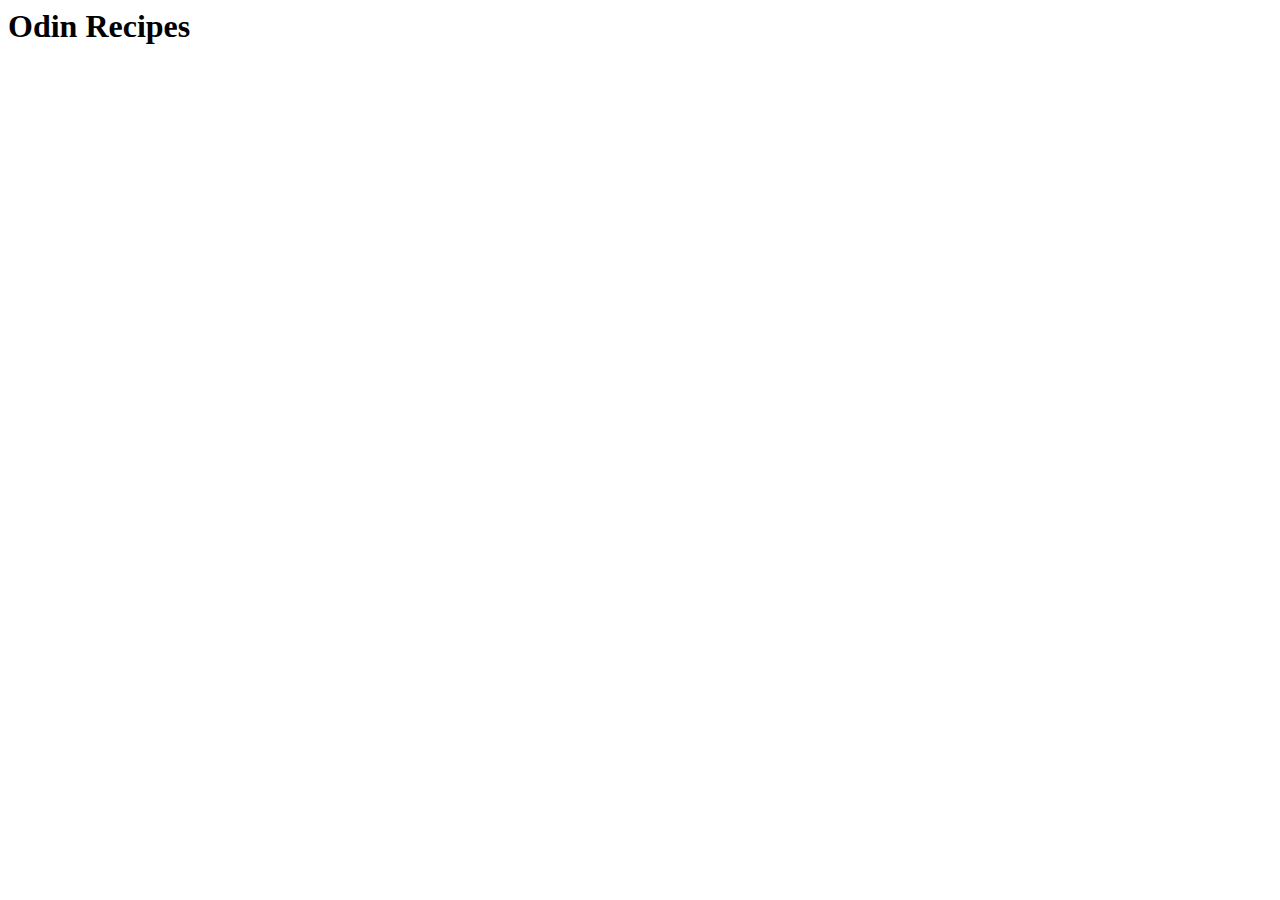
==== index.html @ 5f0f9ce9 "Add index.html with h1 created the very first index.html and added an h1 tag" ====
<!DOCTYPE html />
<html lang = "en">
    <head>
        <meta charset = "UTF-8" />
        <meta name = "viewport" content = "width = device-width, initial-scale = 1.0" />
        <title>
            Odin Recipes
        </title>
    </head>
    <body>
        <h1>
            Odin Recipes
        </h1>
    </body>
</html>
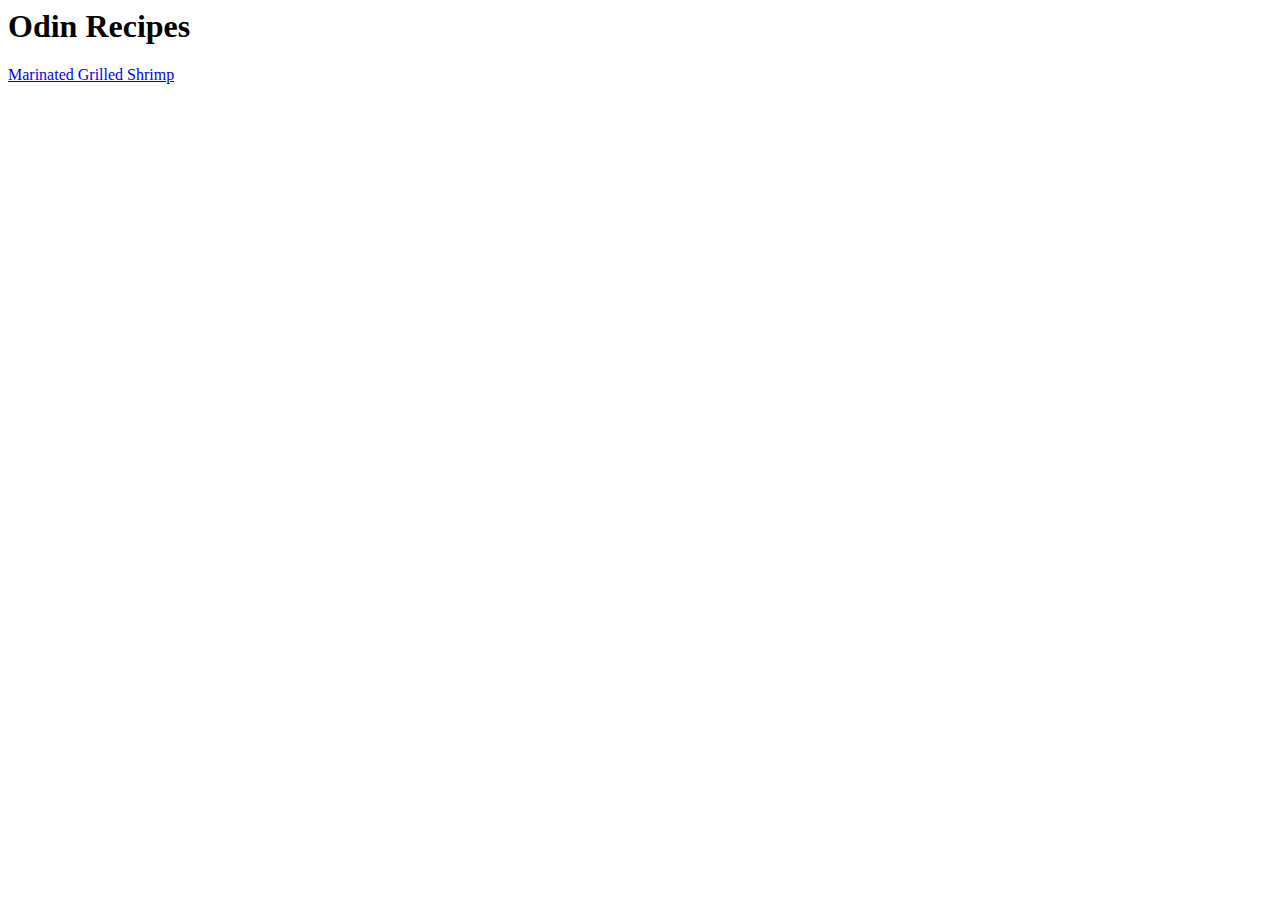
==== commit 0d8ae52b: "Add marinated grilled shrimp recipe Added a new recipe for marinated grilled shrimp" ====
--- a/index.html
+++ b/index.html
@@ -11,5 +11,6 @@
         <h1>
             Odin Recipes
         </h1>
+        <a href="./recipes/marinated-grilled-shrimp.html">Marinated Grilled Shrimp</a>
     </body>
 </html>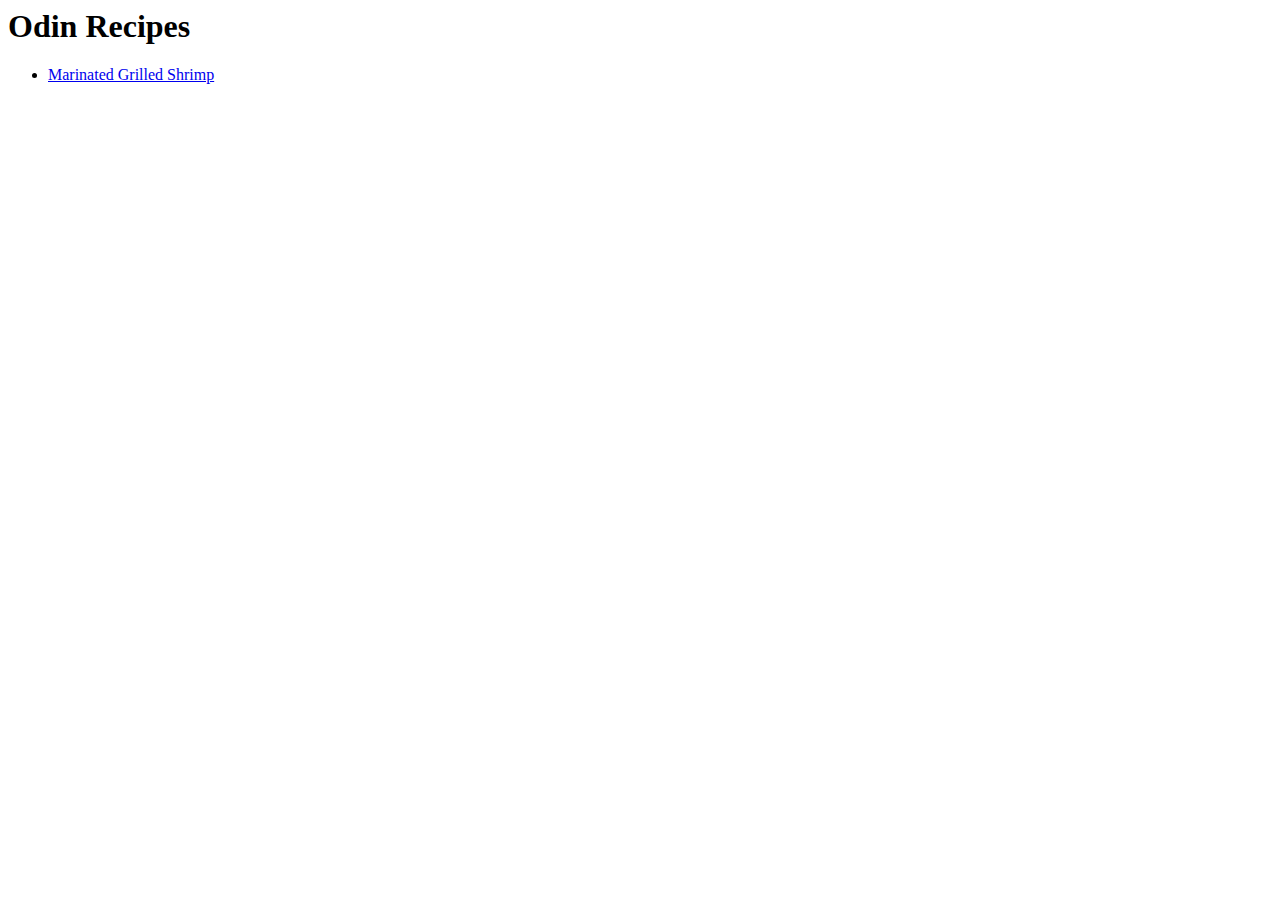
==== commit c4e0bf9b: "Add ingredients and steps Added list of ingredients and steps for the marinated grilled shrimp dish." ====
--- a/index.html
+++ b/index.html
@@ -11,6 +11,11 @@
         <h1>
             Odin Recipes
         </h1>
-        <a href="./recipes/marinated-grilled-shrimp.html">Marinated Grilled Shrimp</a>
+        <ul>
+            <li>
+                <a href="./recipes/marinated-grilled-shrimp.html">Marinated Grilled Shrimp</a>
+            </li>
+        </ul>
+        
     </body>
 </html>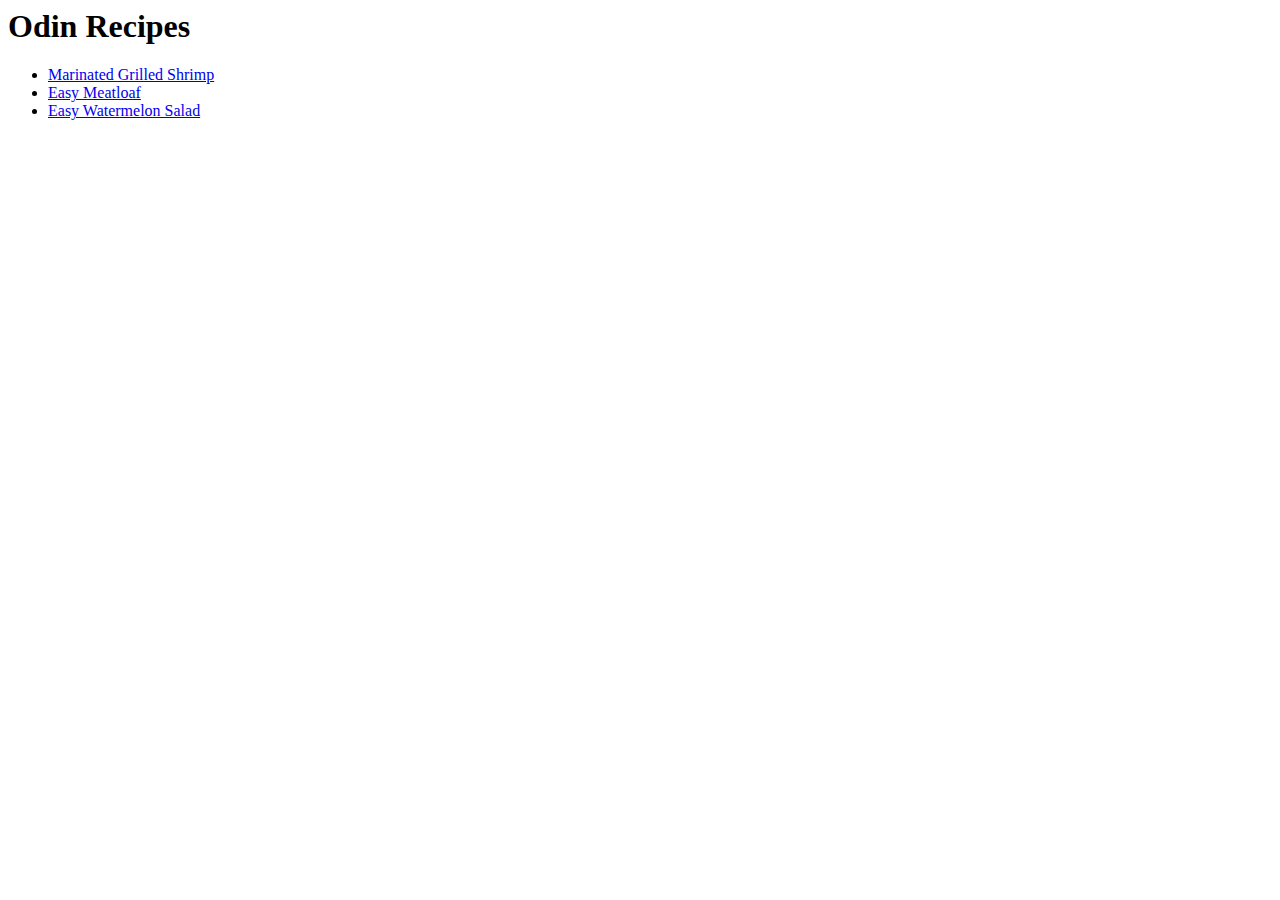
==== commit 1b0793bf: "Add more recipes Added 2 more recipes." ====
--- a/index.html
+++ b/index.html
@@ -15,6 +15,12 @@
             <li>
                 <a href="./recipes/marinated-grilled-shrimp.html">Marinated Grilled Shrimp</a>
             </li>
+            <li>
+                <a href="./recipes/easy-meatloaf.html">Easy Meatloaf</a>
+            </li>
+            <li>
+                <a href= "./recipes/watermelon-salad.html">Easy Watermelon Salad</a>
+            </li>
         </ul>
         
     </body>
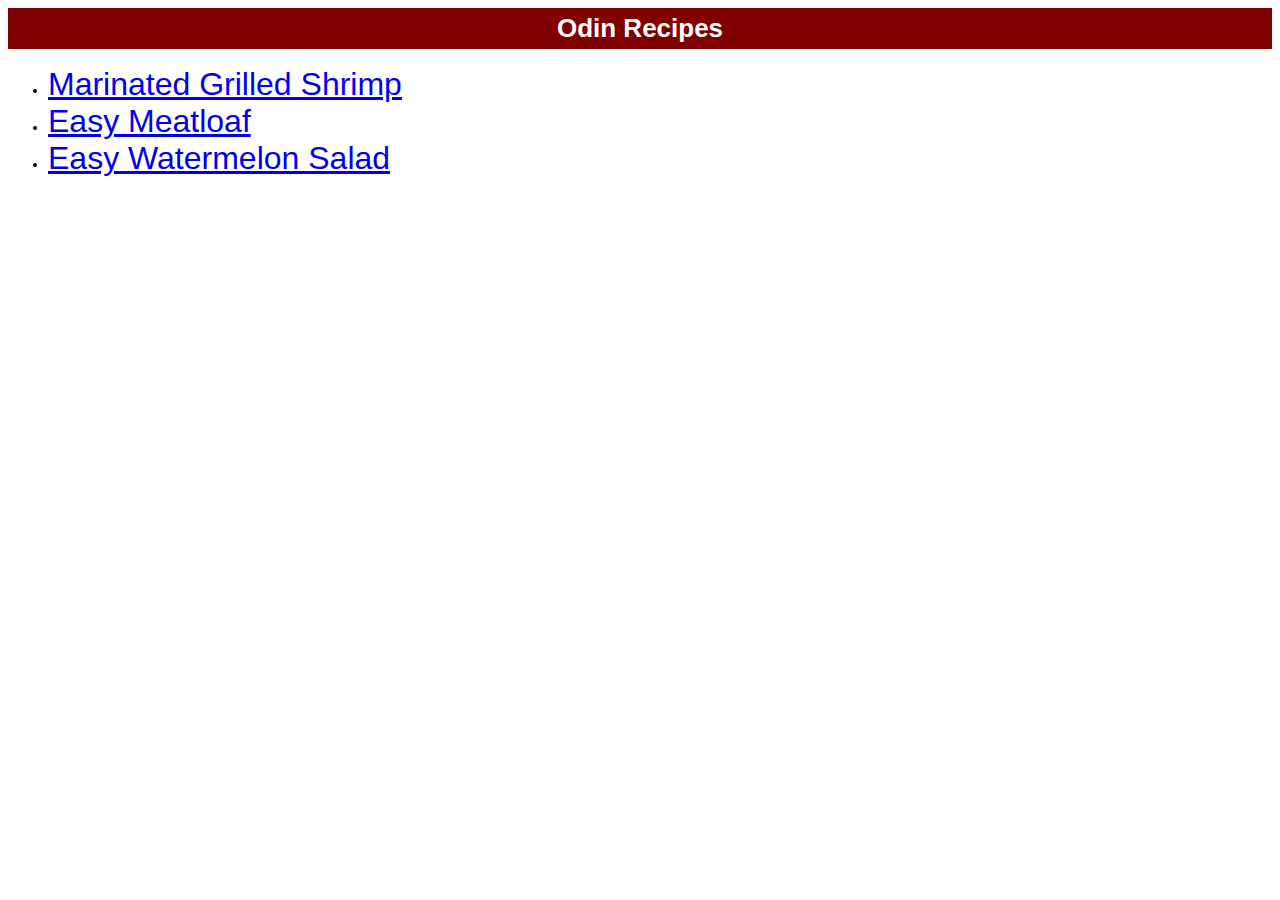
==== commit 22a1eead: "Add style to pages Basic css is added to the pages." ====
--- a/index.html
+++ b/index.html
@@ -3,6 +3,7 @@
     <head>
         <meta charset = "UTF-8" />
         <meta name = "viewport" content = "width = device-width, initial-scale = 1.0" />
+        <link rel="stylesheet" type="text/css" href="./styles.css" />
         <title>
             Odin Recipes
         </title>
--- a/styles.css
+++ b/styles.css
@@ -0,0 +1,49 @@
+body{
+
+    font-family: Verdana, Geneva, Tahoma, sans-serif;
+    font-size: small;
+    color: black;
+    background-color: #ffffff;
+}
+
+.description {
+    font-weight: bold;
+}
+
+h1 {
+    background-color: maroon;
+    color: white;
+    text-align: center;
+}
+
+h2 {
+    background-color: skyblue;
+    color: white;
+    text-align: center;
+
+}
+
+h1, h2 {
+    padding-top: 5px;
+    padding-bottom: 5px;
+}
+
+img {
+    height: auto;
+    width: 300px;
+    
+}
+
+ul a {
+    
+    font-size: xx-large;
+}
+
+.ingredients {
+    font-style: italic;
+}
+
+.home {
+    text-align: center;
+
+}